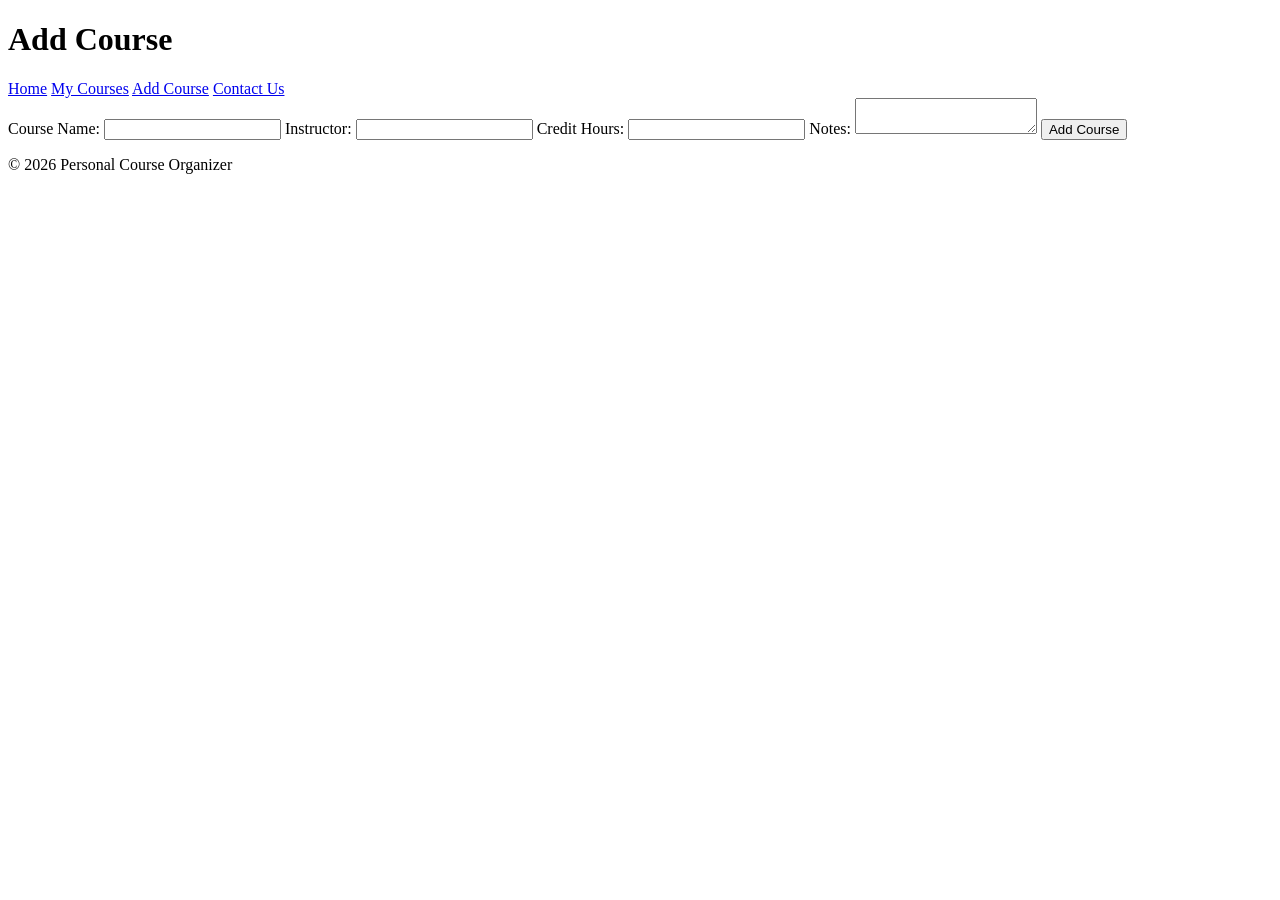
==== add-course.html @ 0a321d9d "Create add-course.html for course addition form" ====
<!DOCTYPE html>
<html lang="en">
<head>
    <meta charset="UTF-8">
    <meta name="viewport" content="width=device-width, initial-scale=1.0">
    <title>Add Course</title>
    <link rel="stylesheet" href="style.css">
</head>
<body>

<header>
    <h1>Add Course</h1>
    <nav>
        <a href="index.html">Home</a>
        <a href="courses.html">My Courses</a>
        <a href="add-course.html">Add Course</a>
        <a href="contact.html">Contact Us</a>
    </nav>
</header>

<main>
    <section>
        <form>
            <label>Course Name:</label>
            <input type="text" required>

            <label>Instructor:</label>
            <input type="text" required>

            <label>Credit Hours:</label>
            <input type="number" required>

            <label>Notes:</label>
            <textarea></textarea>

            <button type="submit">Add Course</button>
        </form>
    </section>
</main>

<footer>
    <p>© 2026 Personal Course Organizer</p>
</footer>

</body>
</html>
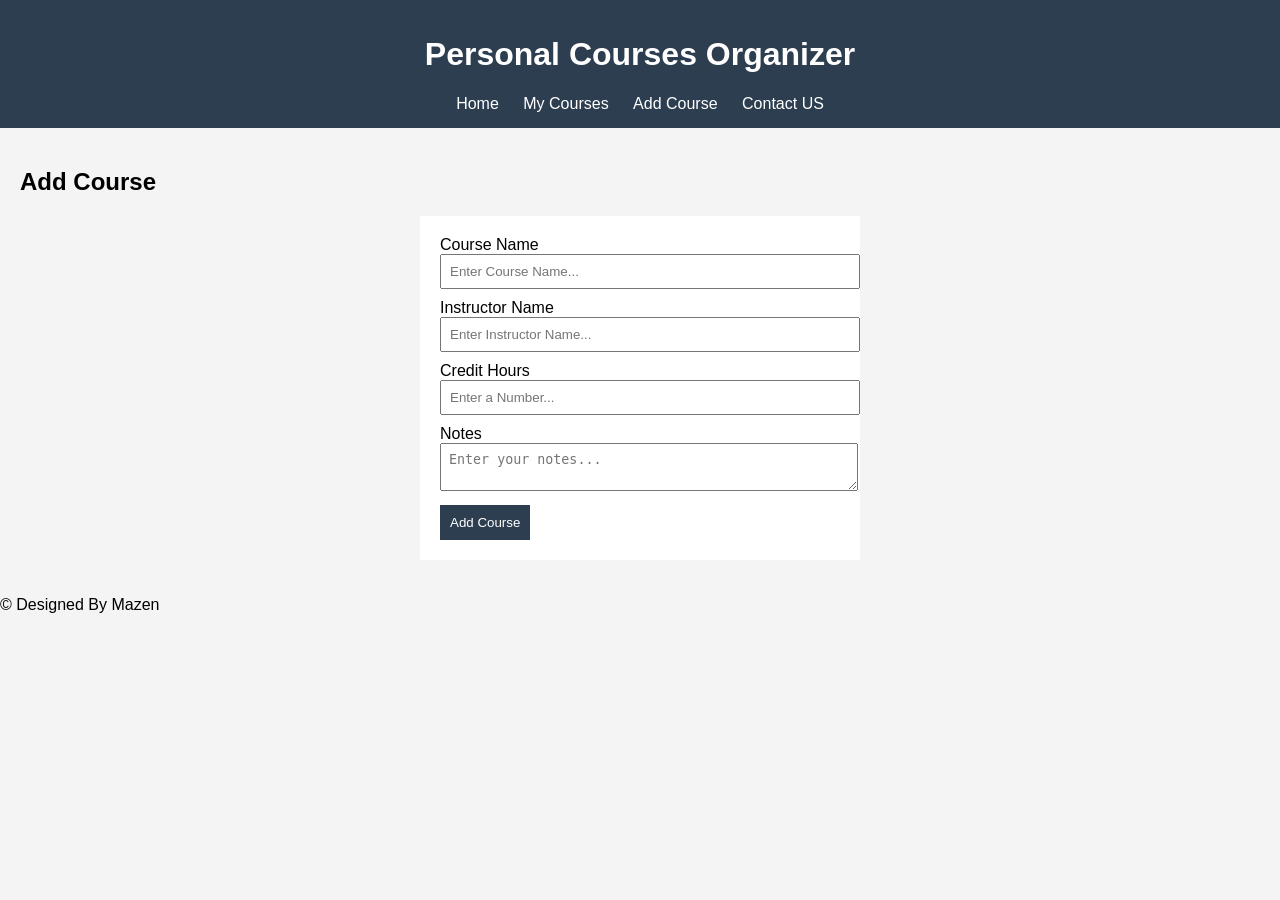
==== commit 38469b37: "Update course form and header details" ====
--- a/add-course.html
+++ b/add-course.html
@@ -1,45 +1,45 @@
 <!DOCTYPE html>
-<html lang="en">
+<html>
 <head>
-    <meta charset="UTF-8">
-    <meta name="viewport" content="width=device-width, initial-scale=1.0">
     <title>Add Course</title>
     <link rel="stylesheet" href="style.css">
 </head>
 <body>
 
 <header>
-    <h1>Add Course</h1>
+    <h1>Personal Courses Organizer</h1>
     <nav>
         <a href="index.html">Home</a>
         <a href="courses.html">My Courses</a>
         <a href="add-course.html">Add Course</a>
-        <a href="contact.html">Contact Us</a>
+        <a href="contact.html">Contact US</a>
     </nav>
 </header>
 
 <main>
-    <section>
+    <div class="card">
+        <h2>Add Course</h2>
+
         <form>
-            <label>Course Name:</label>
-            <input type="text" required>
+            <label>Course Name</label>
+            <input type="text" placeholder="Enter Course Name...">
 
-            <label>Instructor:</label>
-            <input type="text" required>
+            <label>Instructor Name</label>
+            <input type="text" placeholder="Enter Instructor Name...">
 
-            <label>Credit Hours:</label>
-            <input type="number" required>
+            <label>Credit Hours</label>
+            <input type="number" placeholder="Enter a Number...">
 
-            <label>Notes:</label>
-            <textarea></textarea>
+            <label>Notes</label>
+            <textarea placeholder="Enter your notes..."></textarea>
 
-            <button type="submit">Add Course</button>
+            <button>Add Course</button>
         </form>
-    </section>
+    </div>
 </main>
 
 <footer>
-    <p>© 2026 Personal Course Organizer</p>
+    <p>© Designed By Mazen</p>
 </footer>
 
 </body>
--- a/style.css
+++ b/style.css
@@ -0,0 +1,91 @@
+body {
+    font-family: Arial;
+    margin: 0;
+    background-color: #f4f4f4;
+}
+
+header {
+    background-color: #2c3e50;
+    color: white;
+    padding: 15px;
+    text-align: center;
+}
+
+nav {
+    margin-top: 10px;
+}
+
+nav a {
+    color: white;
+    margin: 0 10px;
+    text-decoration: none;
+}
+
+nav a:hover {
+    color: #f39c12;
+}
+
+main {
+    padding: 20px;
+}
+
+table {
+    width: 100%;
+    border-collapse: collapse;
+    background: white;
+}
+
+table, th, td {
+    border: 1px solid #ddd;
+}
+
+th {
+    background-color: #34495e;
+    color: white;
+}
+
+th, td {
+    padding: 10px;
+    text-align: center;
+}
+
+tr:hover {
+    background-color: #f1f1f1;
+}
+
+form {
+    background: white;
+    padding: 20px;
+    max-width: 400px;
+    margin: auto;
+}
+
+input, textarea {
+    width: 100%;
+    margin-bottom: 10px;
+    padding: 8px;
+}
+
+button {
+    background-color: #2c3e50;
+    color: white;
+    padding: 10px;
+    border: none;
+    cursor: pointer;
+}
+
+button:hover {
+    background-color: #f39c12;
+}
+
+/* Responsive */
+@media (max-width: 600px) {
+    nav {
+        display: flex;
+        flex-direction: column;
+    }
+
+    nav a {
+        margin: 5px 0;
+    }
+          }
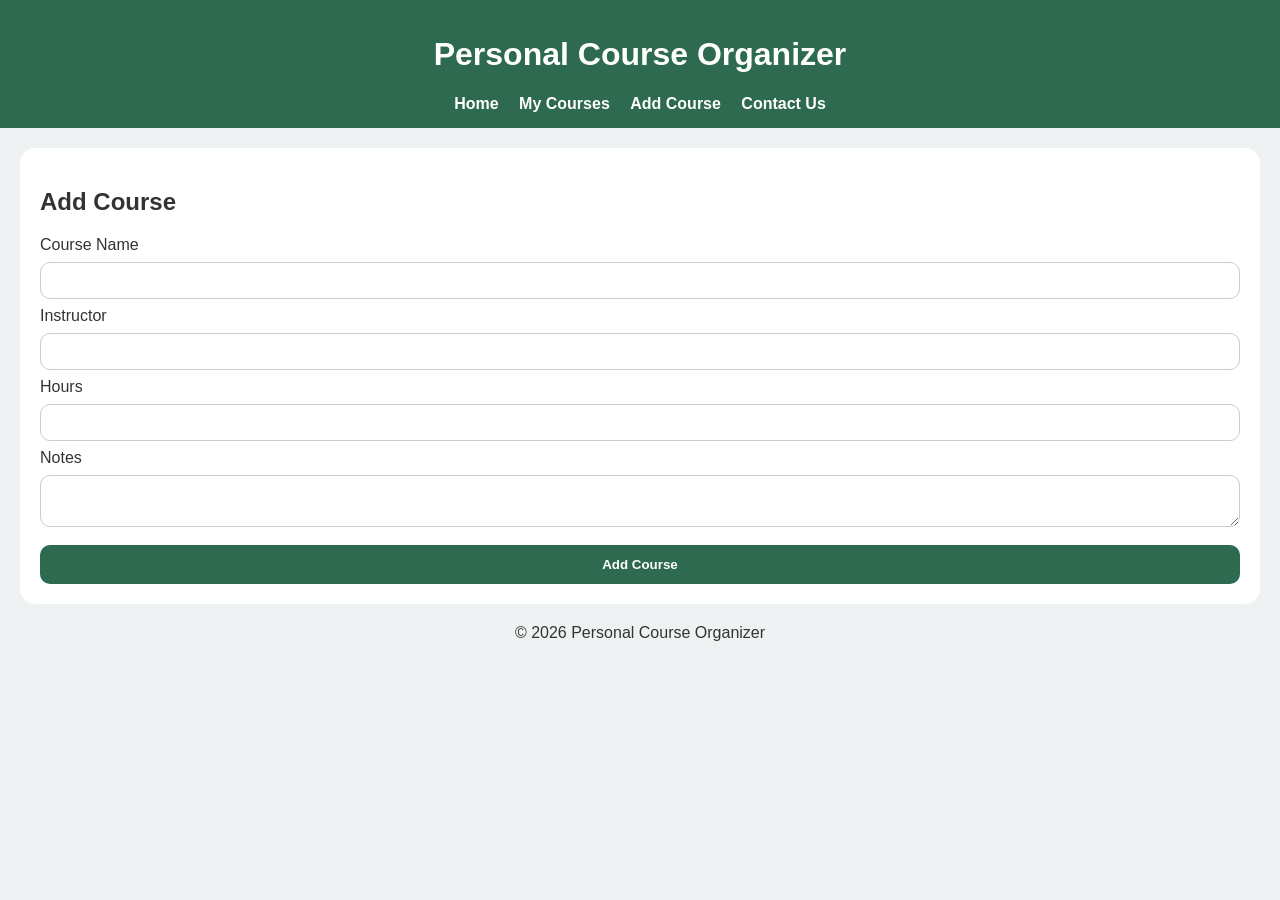
==== commit e332f860: "Update course form labels and footer text" ====
--- a/add-course.html
+++ b/add-course.html
@@ -2,17 +2,18 @@
 <html>
 <head>
     <title>Add Course</title>
+    <meta name="viewport" content="width=device-width, initial-scale=1.0">
     <link rel="stylesheet" href="style.css">
 </head>
 <body>
 
 <header>
-    <h1>Personal Courses Organizer</h1>
+    <h1>Personal Course Organizer</h1>
     <nav>
         <a href="index.html">Home</a>
         <a href="courses.html">My Courses</a>
         <a href="add-course.html">Add Course</a>
-        <a href="contact.html">Contact US</a>
+        <a href="contact.html">Contact Us</a>
     </nav>
 </header>
 
@@ -22,16 +23,16 @@
 
         <form>
             <label>Course Name</label>
-            <input type="text" placeholder="Enter Course Name...">
+            <input type="text">
 
-            <label>Instructor Name</label>
-            <input type="text" placeholder="Enter Instructor Name...">
+            <label>Instructor</label>
+            <input type="text">
 
-            <label>Credit Hours</label>
-            <input type="number" placeholder="Enter a Number...">
+            <label>Hours</label>
+            <input type="number">
 
             <label>Notes</label>
-            <textarea placeholder="Enter your notes..."></textarea>
+            <textarea></textarea>
 
             <button>Add Course</button>
         </form>
@@ -39,7 +40,7 @@
 </main>
 
 <footer>
-    <p>© Designed By Mazen</p>
+    <p>© 2026 Personal Course Organizer</p>
 </footer>
 
 </body>
--- a/style.css
+++ b/style.css
@@ -1,91 +1,112 @@
 body {
+    margin: 0;
     font-family: Arial;
-    margin: 0;
-    background-color: #f4f4f4;
+    background: #eef2f3;
+    color: #333;
 }
 
+/* Header */
 header {
-    background-color: #2c3e50;
+    text-align: center;
+    padding: 15px;
+    background: #2d6a4f;
     color: white;
-    padding: 15px;
-    text-align: center;
-}
-
-nav {
-    margin-top: 10px;
 }
 
 nav a {
     color: white;
-    margin: 0 10px;
+    margin: 8px;
     text-decoration: none;
+    font-weight: bold;
 }
 
 nav a:hover {
-    color: #f39c12;
+    color: #d8f3dc;
 }
 
-main {
+/* Card */
+.card {
+    background: white;
     padding: 20px;
+    margin: 20px;
+    border-radius: 15px;
 }
 
+/* Table */
 table {
     width: 100%;
     border-collapse: collapse;
-    background: white;
-}
-
-table, th, td {
-    border: 1px solid #ddd;
+    margin-top: 15px;
 }
 
 th {
-    background-color: #34495e;
+    background: #40916c;
     color: white;
 }
 
-th, td {
+td, th {
     padding: 10px;
     text-align: center;
+    border-bottom: 1px solid #ddd;
 }
 
 tr:hover {
-    background-color: #f1f1f1;
+    background: #f1f1f1;
 }
 
+/* Form */
 form {
-    background: white;
-    padding: 20px;
-    max-width: 400px;
-    margin: auto;
+    display: flex;
+    flex-direction: column;
 }
 
 input, textarea {
-    width: 100%;
-    margin-bottom: 10px;
-    padding: 8px;
+    margin: 8px 0;
+    padding: 10px;
+    border-radius: 10px;
+    border: 1px solid #ccc;
 }
 
 button {
-    background-color: #2c3e50;
+    margin-top: 10px;
+    padding: 12px;
+    border: none;
+    border-radius: 10px;
+    background: #2d6a4f;
     color: white;
-    padding: 10px;
-    border: none;
-    cursor: pointer;
+    font-weight: bold;
 }
 
 button:hover {
-    background-color: #f39c12;
+    background: #40916c;
 }
 
-/* Responsive */
+/* Footer */
+footer {
+    text-align: center;
+    margin: 20px;
+}
+
+/* 📱 Responsive */
 @media (max-width: 600px) {
+
+    .card {
+        margin: 10px;
+        padding: 15px;
+    }
+
     nav {
         display: flex;
-        flex-direction: column;
+        flex-wrap: wrap;
+        justify-content: center;
     }
 
     nav a {
-        margin: 5px 0;
+        margin: 5px;
+        font-size: 14px;
     }
-          }
+
+    table {
+        font-size: 14px;
+    }
+}
